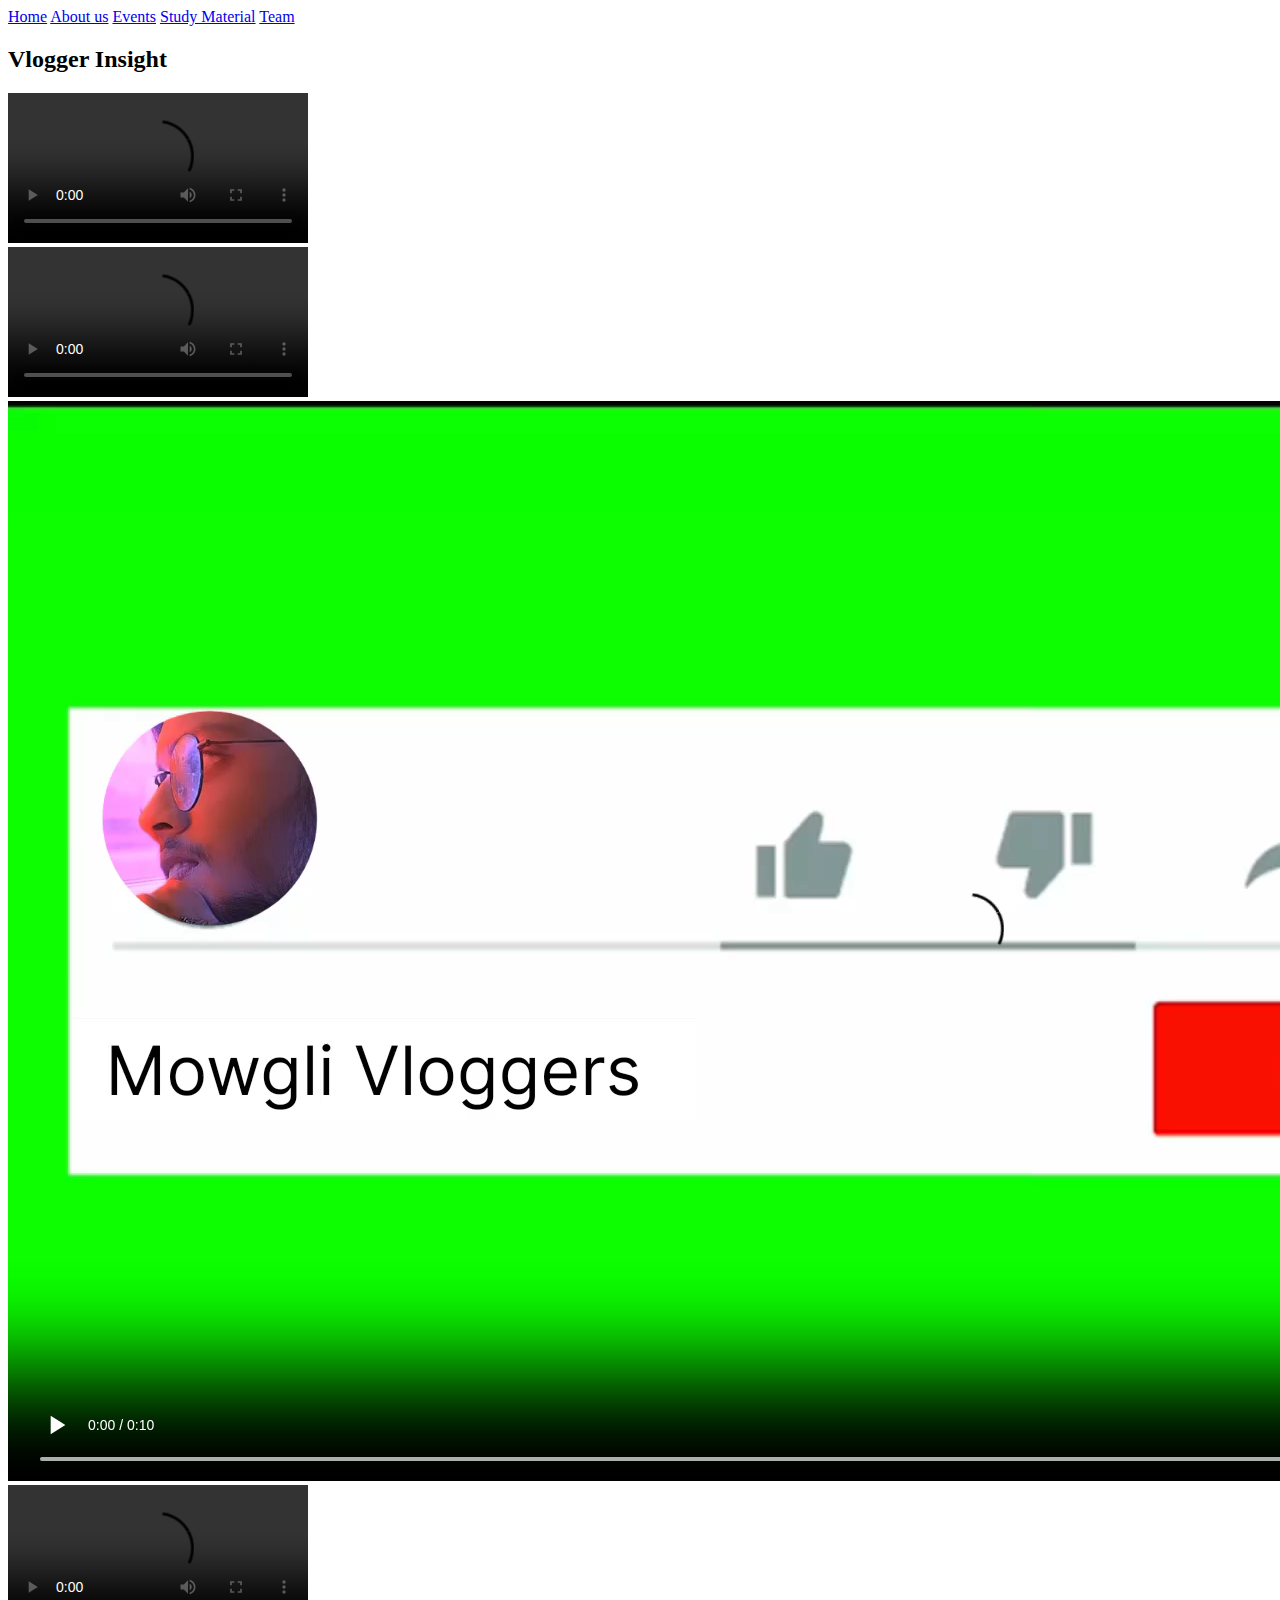
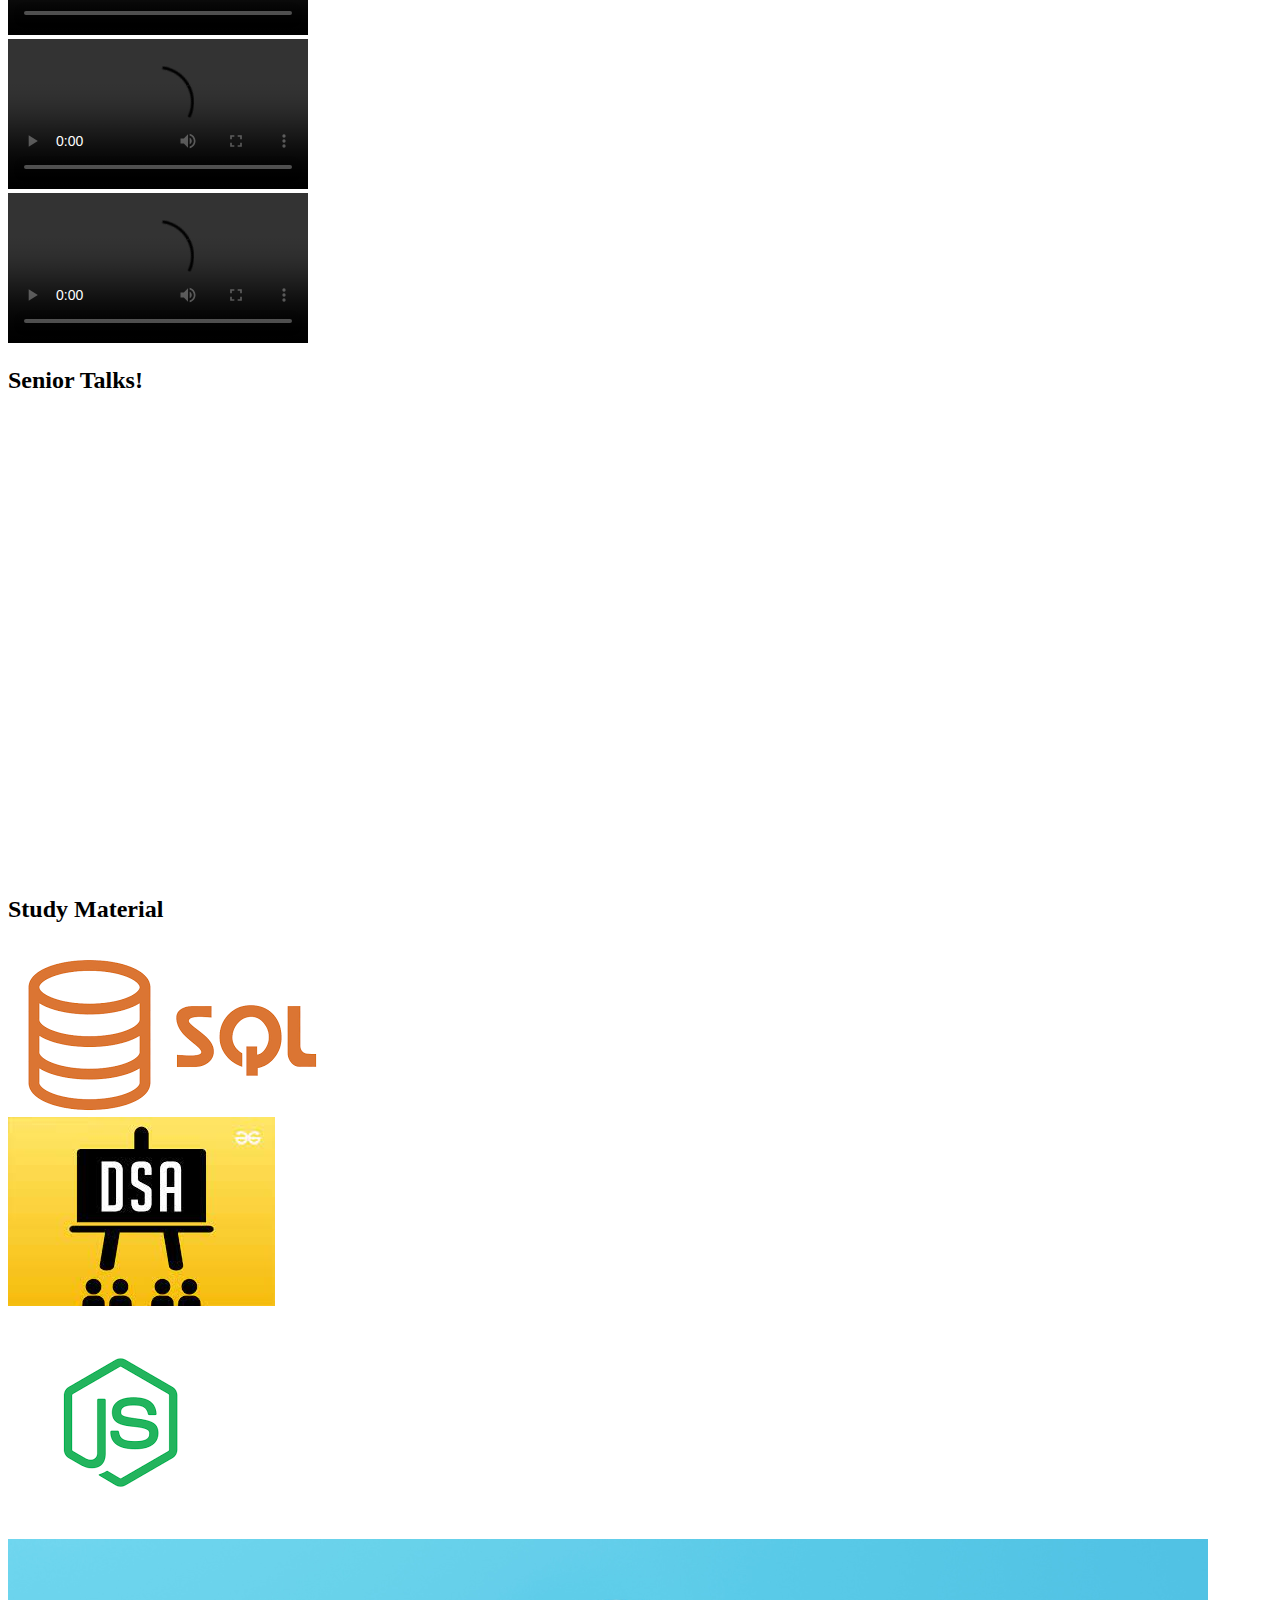
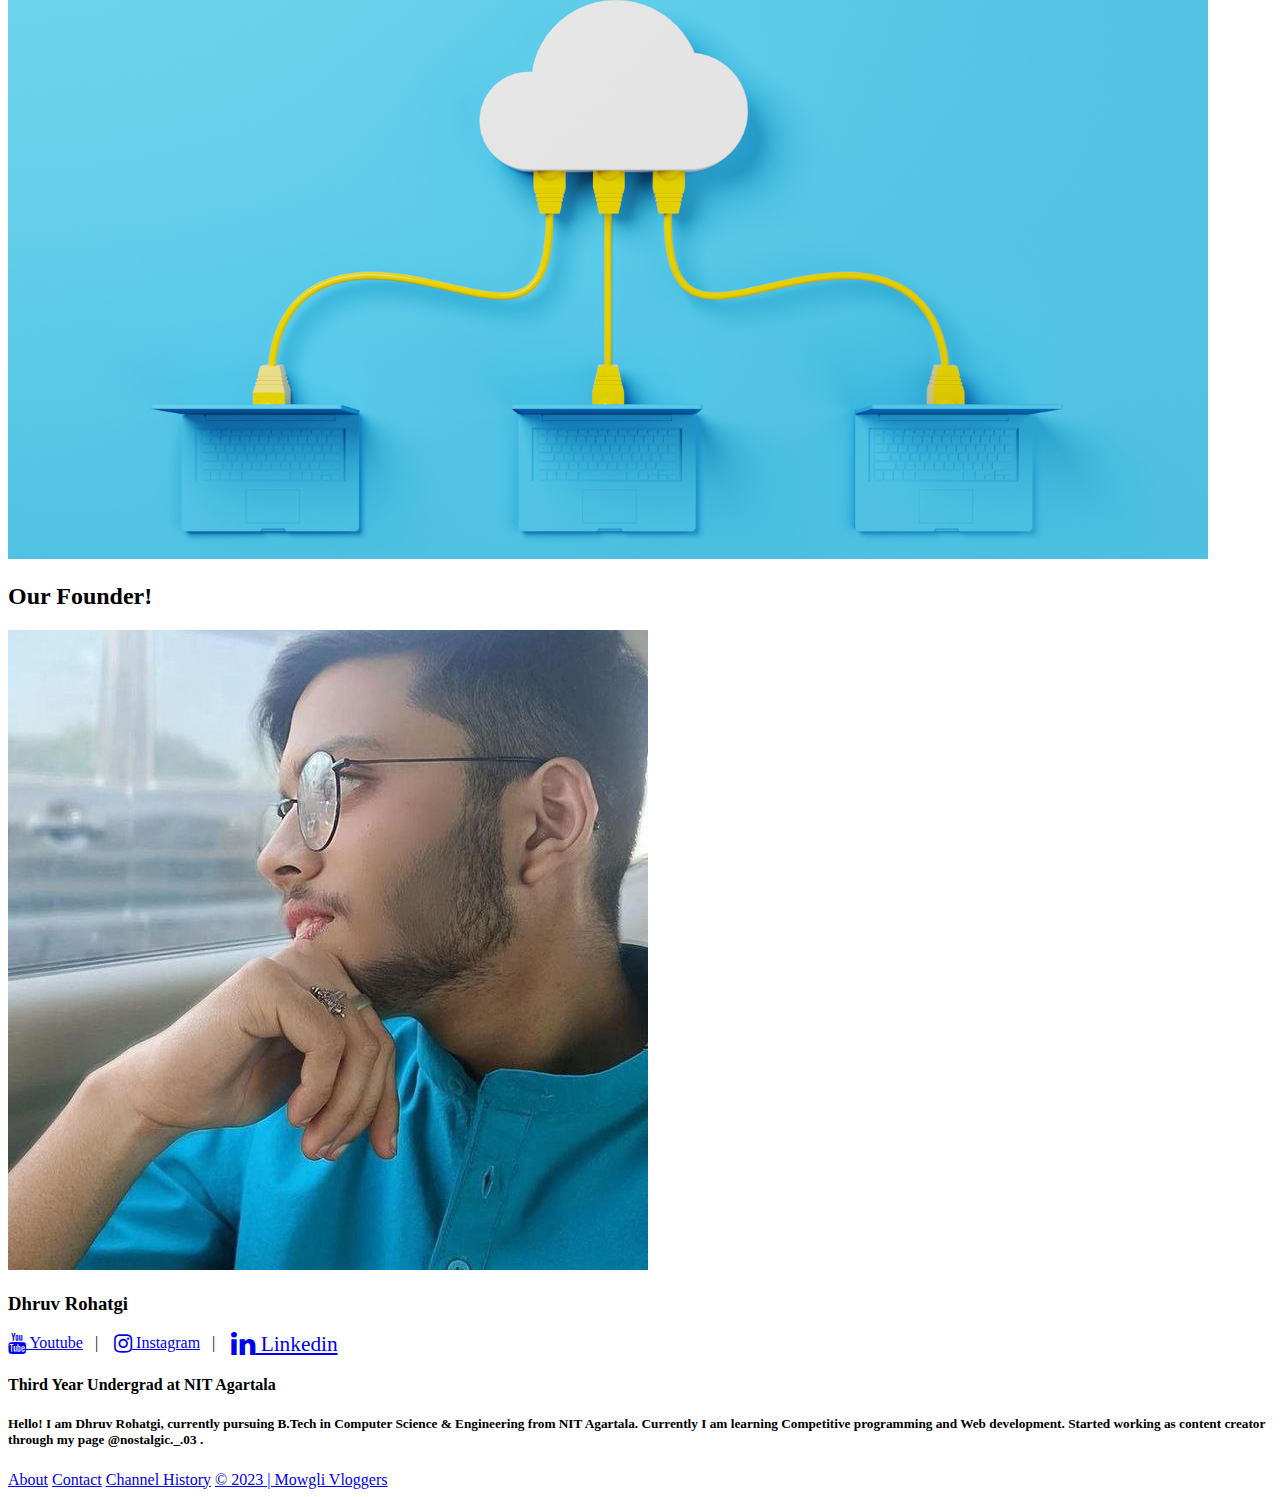
==== index.html @ 79b2eafa "Update and rename home.html to index.html" ====
<!DOCTYPE html>
<html lang="en">
<head>
    <meta charset="UTF-8">
    <meta http-equiv="X-UA-Compatible" content="IE=edge">
    <meta name="viewport" content="width=device-width, initial-scale=1.0">
    <link rel="stylesheet" href="style.css">
    <title>Mowgli Vloggers | Home</title>
    <link rel="apple-touch-icon" sizes="180x180" href="/apple-touch-icon.png">
<link rel="icon" type="image/png" sizes="32x32" href="/favicon-32x32.png">
<link rel="icon" type="image/png" sizes="16x16" href="/favicon-16x16.png">
<link rel="manifest" href="/site.webmanifest">
<link rel="stylesheet" href="https://unpkg.com/flickity@2/dist/flickity.min.css">
<link rel="stylesheet" href="https://cdnjs.cloudflare.com/ajax/libs/font-awesome/4.7.0/css/font-awesome.min.css">

</head>
<body>
   
  
    
    <div class="bg"></div>
    <header>
        <div class="desi"></div>
    </header>
    <nav>
        <a href="home1.html" class="menu-btn">Home</a>
        <a href="#" class="menu-btn"> About us</a>
        <a href="#" class="menu-btn"> Events</a>
        <a href="carousel" class="menu-btn"> Study Material</a>
        <a href="#" class="menu-btn" class="flex-align"> Team</a>
    </nav>
    <main>
        <section>
            <h2>
                <span> Vlogger Insight </span>
            </h2>
            <div class="carousel"
  data-flickity='{ "wrapAround": true }'>
  <div class="carousel-cell"><video src="trailer.mov"  controls></video></div>
  <div class="carousel-cell"><video src="VID20230129133516.mp4"  controls></video></div>
  <div class="carousel-cell"><video src="VN20230114_135300.mp4"  controls></video></div>
  <div class="carousel-cell"><video src="Techfest Vlog.mov"  controls></video></div>
  <div class="carousel-cell"><video src="VID-20230330-WA0023.mp4"  controls></video></div>
  <div class="carousel-cell"><video src="VID20230416163155.mp4"  controls></video></div>
</div>
        
        </section>
        <section>
            <h2>
               <span>Senior Talks!</span> 
            </h2>
            <div class="carousel"
            data-flickity='{ "wrapAround": true }'>
            <div class="carousel-cell iframe-container"><iframe   src="https://www.youtube.com/embed/jWTElVLK5CI" title="YouTube video player" frameborder="0" allow="accelerometer; autoplay; clipboard-write; encrypted-media; gyroscope; picture-in-picture; web-share" allowfullscreen></iframe></div>
            <div class="carousel-cell iframe-container"><iframe   src="https://www.youtube.com/embed/MFCO-EDFbmI" title="YouTube video player" frameborder="0" allow="accelerometer; autoplay; clipboard-write; encrypted-media; gyroscope; picture-in-picture; web-share" allowfullscreen></iframe></div>
            <div class="carousel-cell iframe-container"><iframe   src="https://www.youtube.com/embed/roJDOS2zx7U" title="YouTube video player" frameborder="0" allow="accelerometer; autoplay; clipboard-write; encrypted-media; gyroscope; picture-in-picture; web-share" allowfullscreen></iframe></div>
            
          </div>
            
            


        </section>

        <section>
            <h2> <span>Study Material</span></h2>
            <div class="carousel"
            data-flickity='{ "wrapAround": true }'>
            <div class="carousel-cell"><a href="285_OOPS lecture notes Complete.pdf" target="_blank"><img class="img-responsive" src="images.jpg" alt=""></a></div>
            <div class="carousel-cell"><a href="SQL Proper Notes.pdf" target="_blank"><img class="img-responsive" src="download.png" alt=""></a></div>
            <div class="carousel-cell"><a href="Data Structures Interview Questions .pdf" target="_blank"><img class="img-responsive" src="dsa.jpeg" alt=""></a></video></div>
            <div class="carousel-cell"><a href="NodeJs Notes.pdf" target="_blank"><img class="img-responsive" src="download nodejs.png" alt=""></a></video></div>
            <div class="carousel-cell"><a href="CC LECTURE NOTES.pdf" target="_blank"><img class="img-responsive" src="2022-10-14-Blog-Feature-What-is-Cloud-Computing-1.png" alt=""></a></div>

          </div>
        </section>

        <section>
            <h2>
                <span>Our Founder!</span>
                
            </h2>
            <img class="profile" src="dhruv.jpg" alt="This is Dhruv Rohatgi">
            <h3 class="profile-name">Dhruv Rohatgi</h3>
            <div class="handle"> 
                <a href="https://youtube.com/@mowglivloggers2003" class="yt-handle" rel="noopener noreferrer" target="_blank"><i  class="fa fa-youtube fa-lg yt-handle"></i> Youtube</a>&nbsp;&nbsp; | &nbsp;&nbsp;
                <a href="https://www.instagram.com/drastogi003/" class="it-handle" rel="noopener noreferrer" target="_blank"><i class="fa fa-instagram fa-lg it-handle"></i> Instagram</a>&nbsp;&nbsp; | &nbsp;&nbsp;
                <a href="https://www.linkedin.com/in/dhruvrohatgi28/" class="ln-handle fa-lg" rel="noopener noreferrer" target="_blank"><i class="fa fa-linkedin fa-lg ln-handle"></i> Linkedin</a>
            </div>

            <div class="first">
                <h4 class="second">Third Year Undergrad at NIT Agartala</h4>
            <h5 class="third">
                Hello! I am Dhruv Rohatgi, currently pursuing B.Tech in Computer Science & Engineering from NIT Agartala. Currently I am learning Competitive programming and Web development. Started working as content creator through my page @nostalgic._.03 .
            </h5>
            </div>
           
            
        </section>

    </main>
    <footer>
        <a href="#" class="zenu-btn">About</a>
        <a href="#" class="zenu-btn">Contact</a>
        <a href="#" class="zenu-btn">Channel History</a>
        <a class="flex-align"
        href="#">&copy; 2023 | Mowgli Vloggers</a>
    </footer>
    <script src="https://unpkg.com/flickity@2/dist/flickity.pkgd.min.js"></script>

    
</body>
</html>
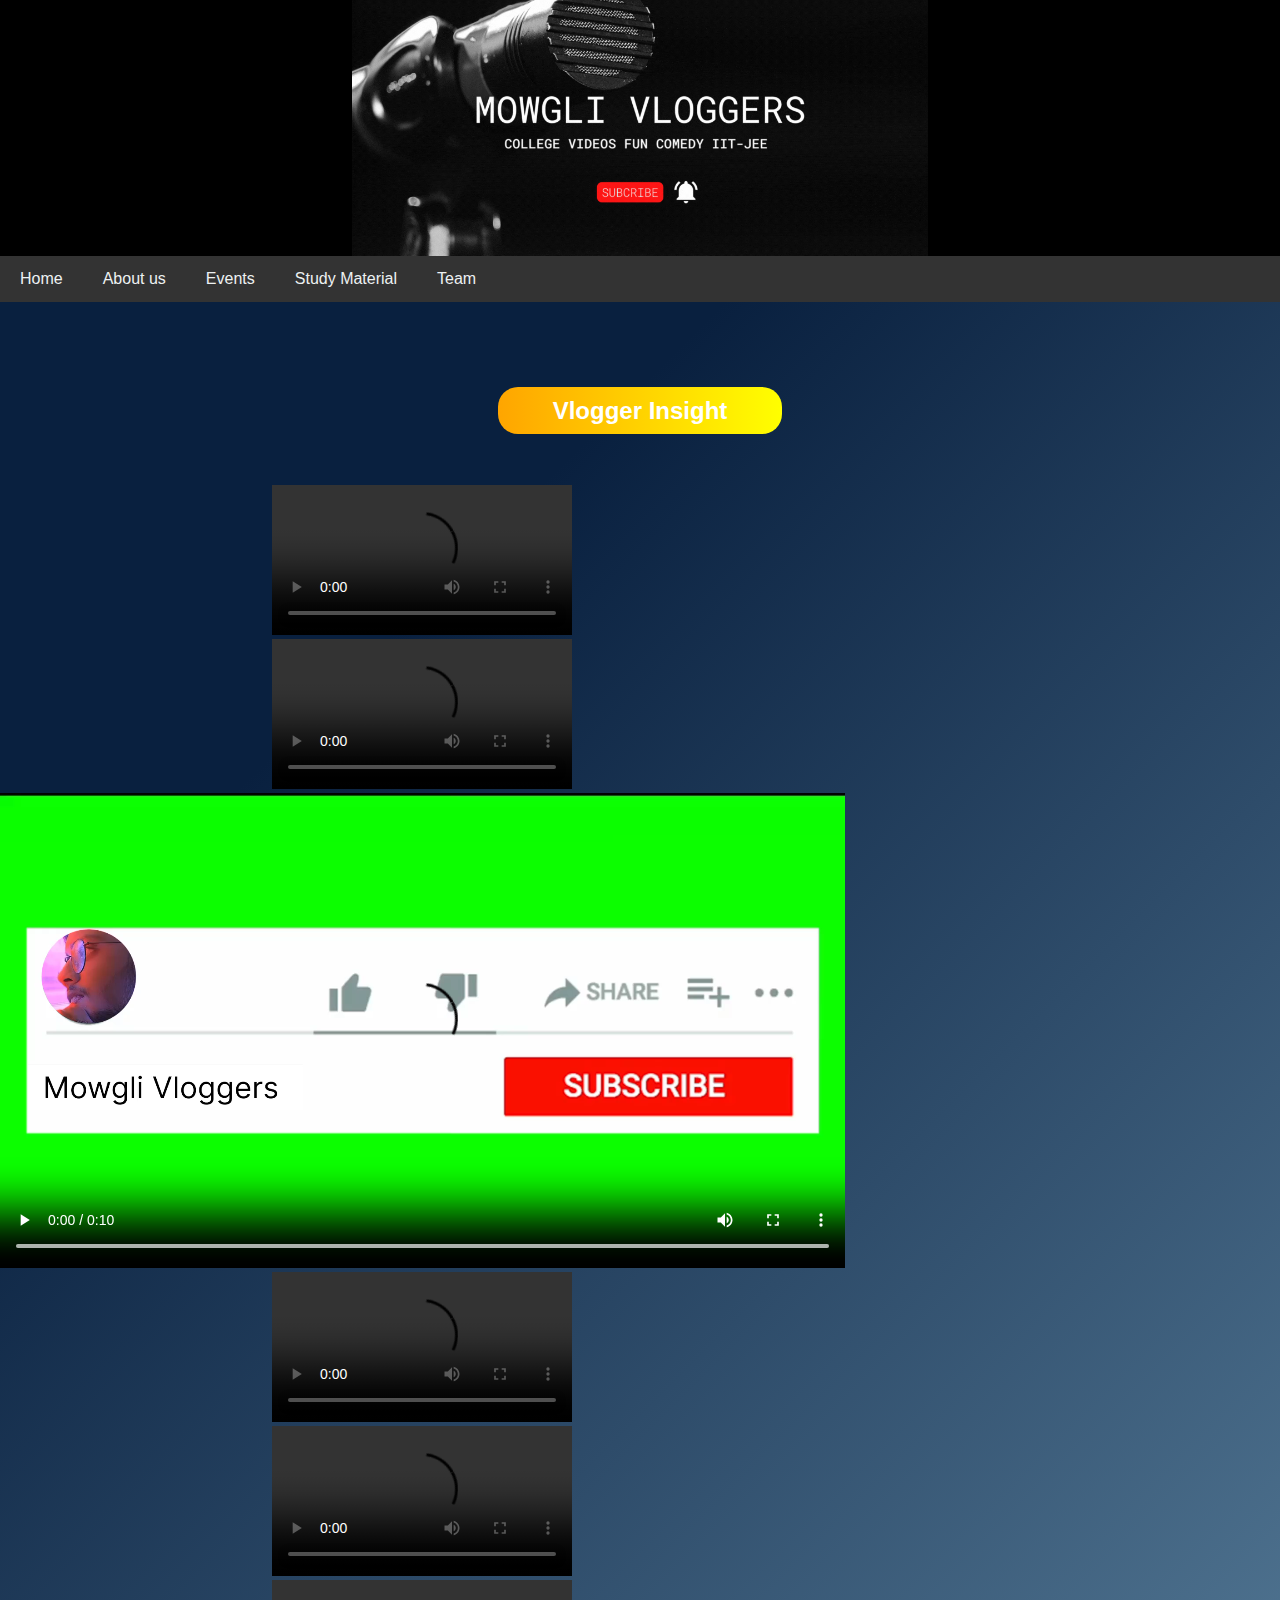
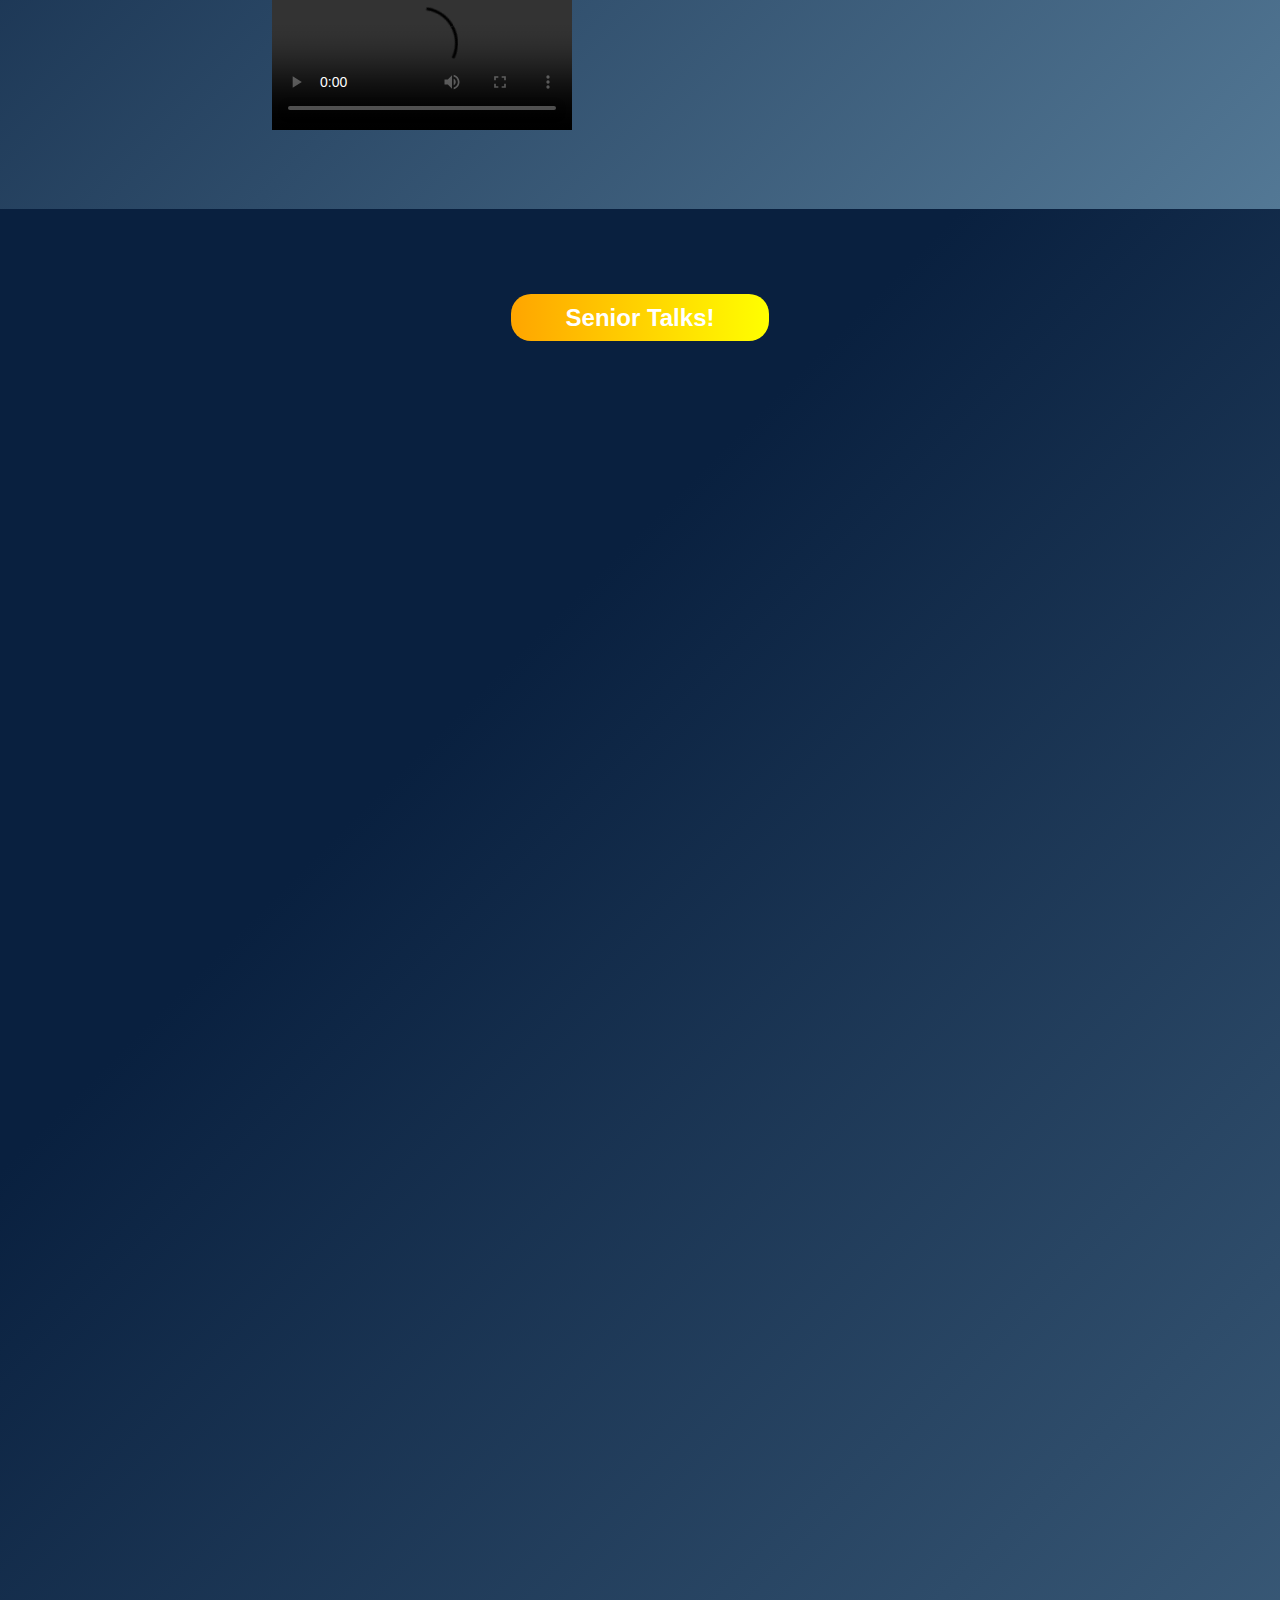
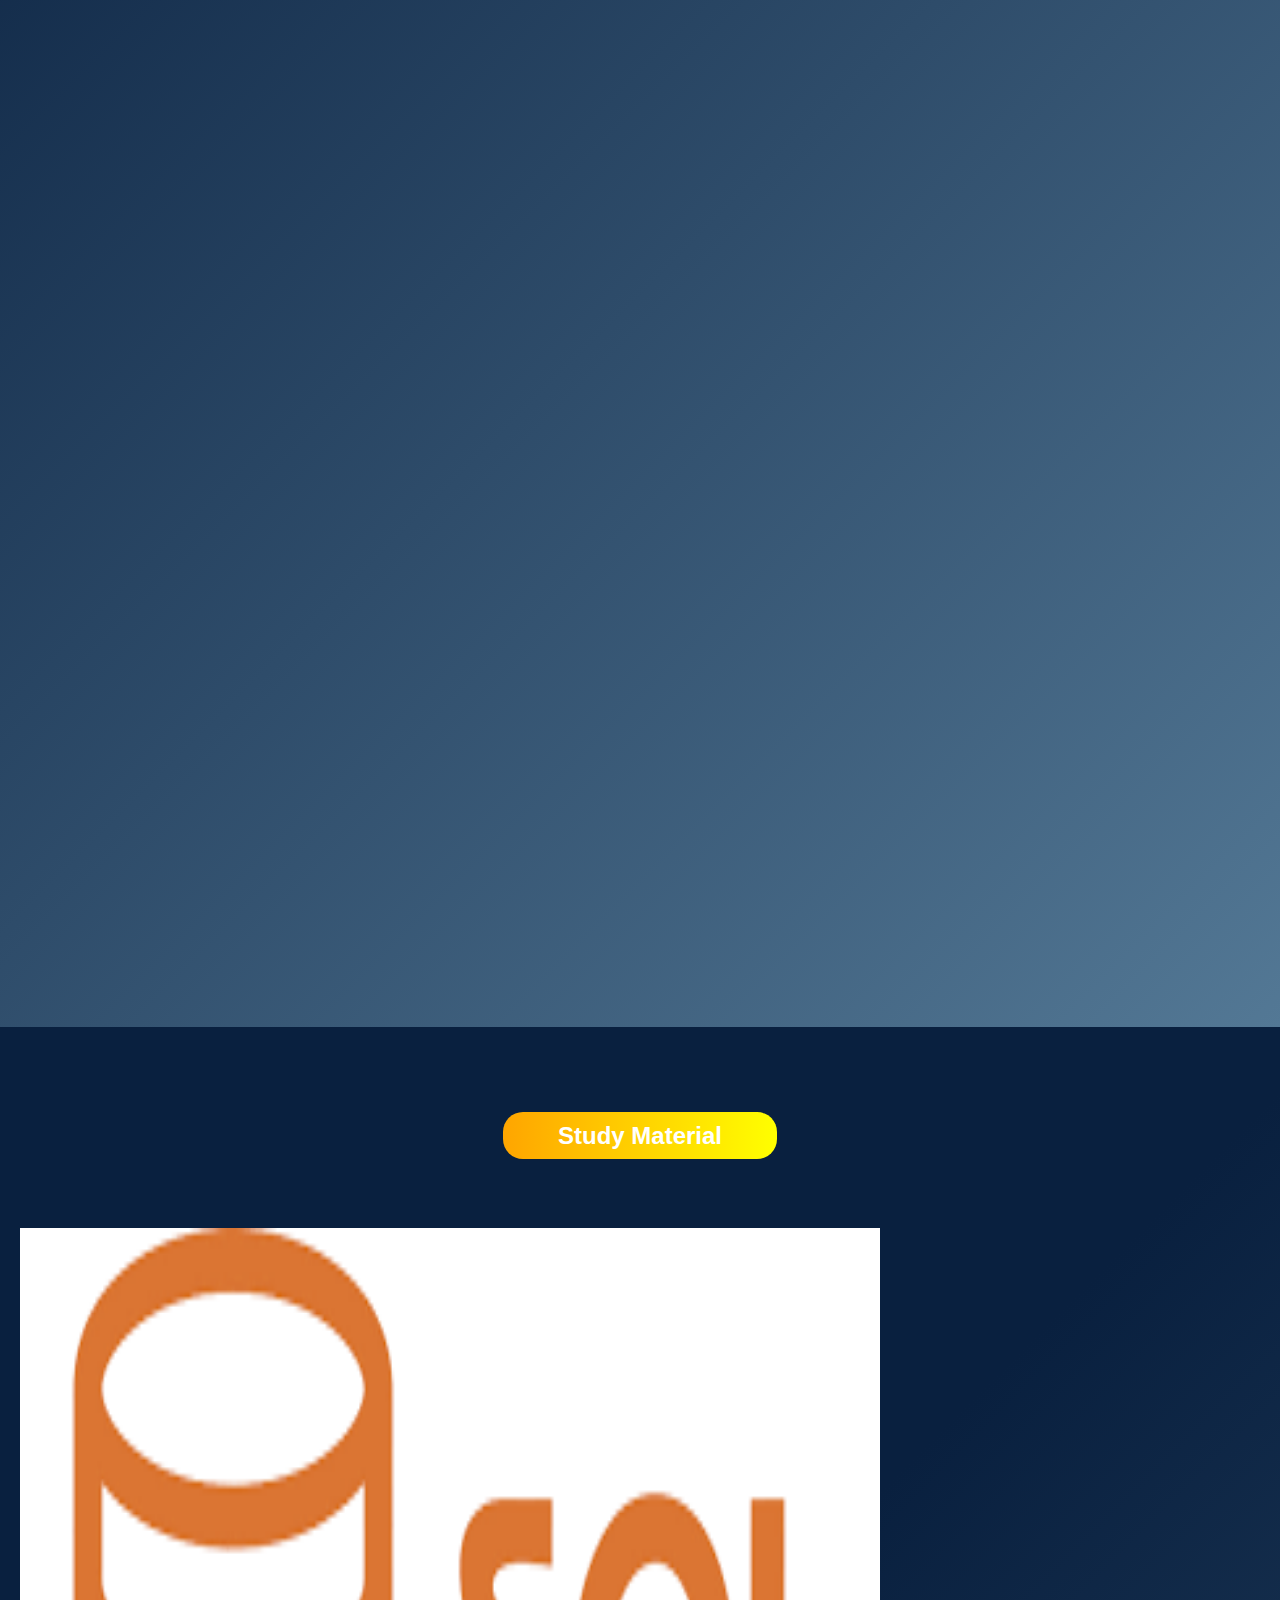
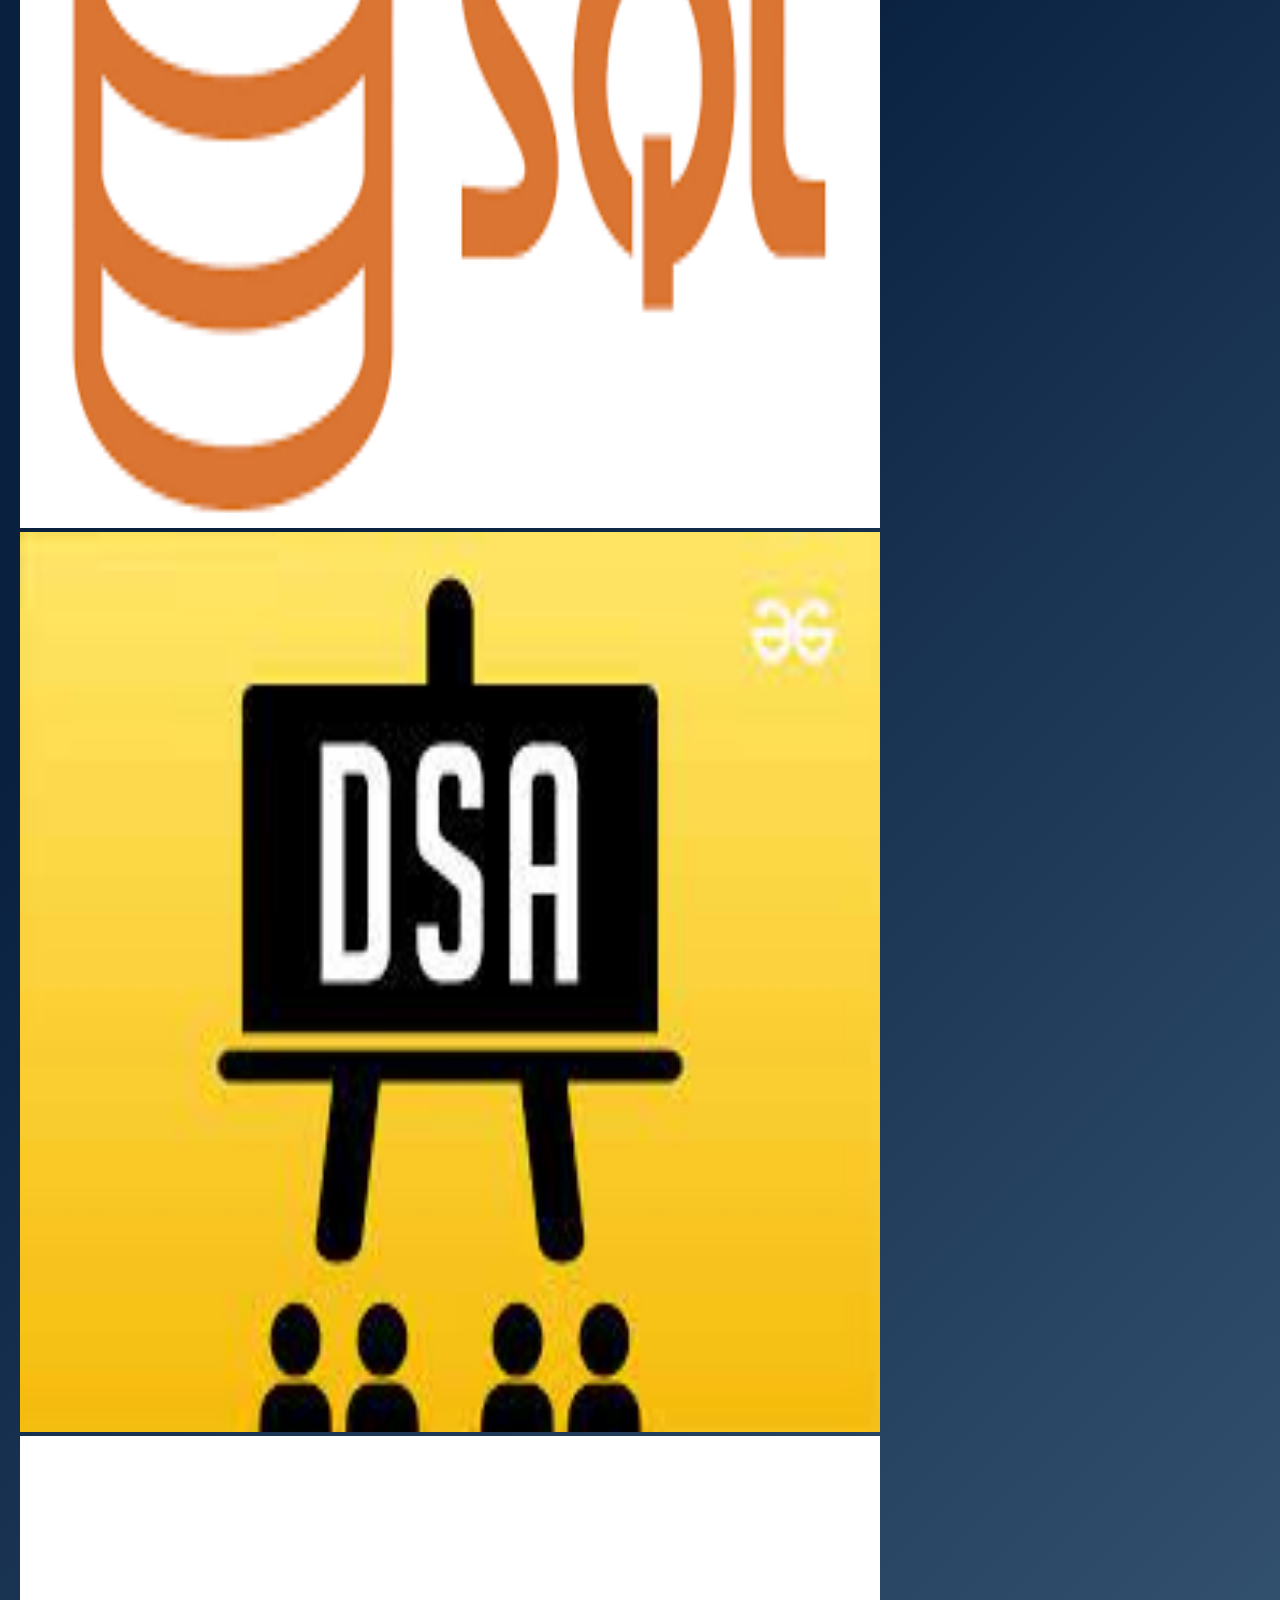
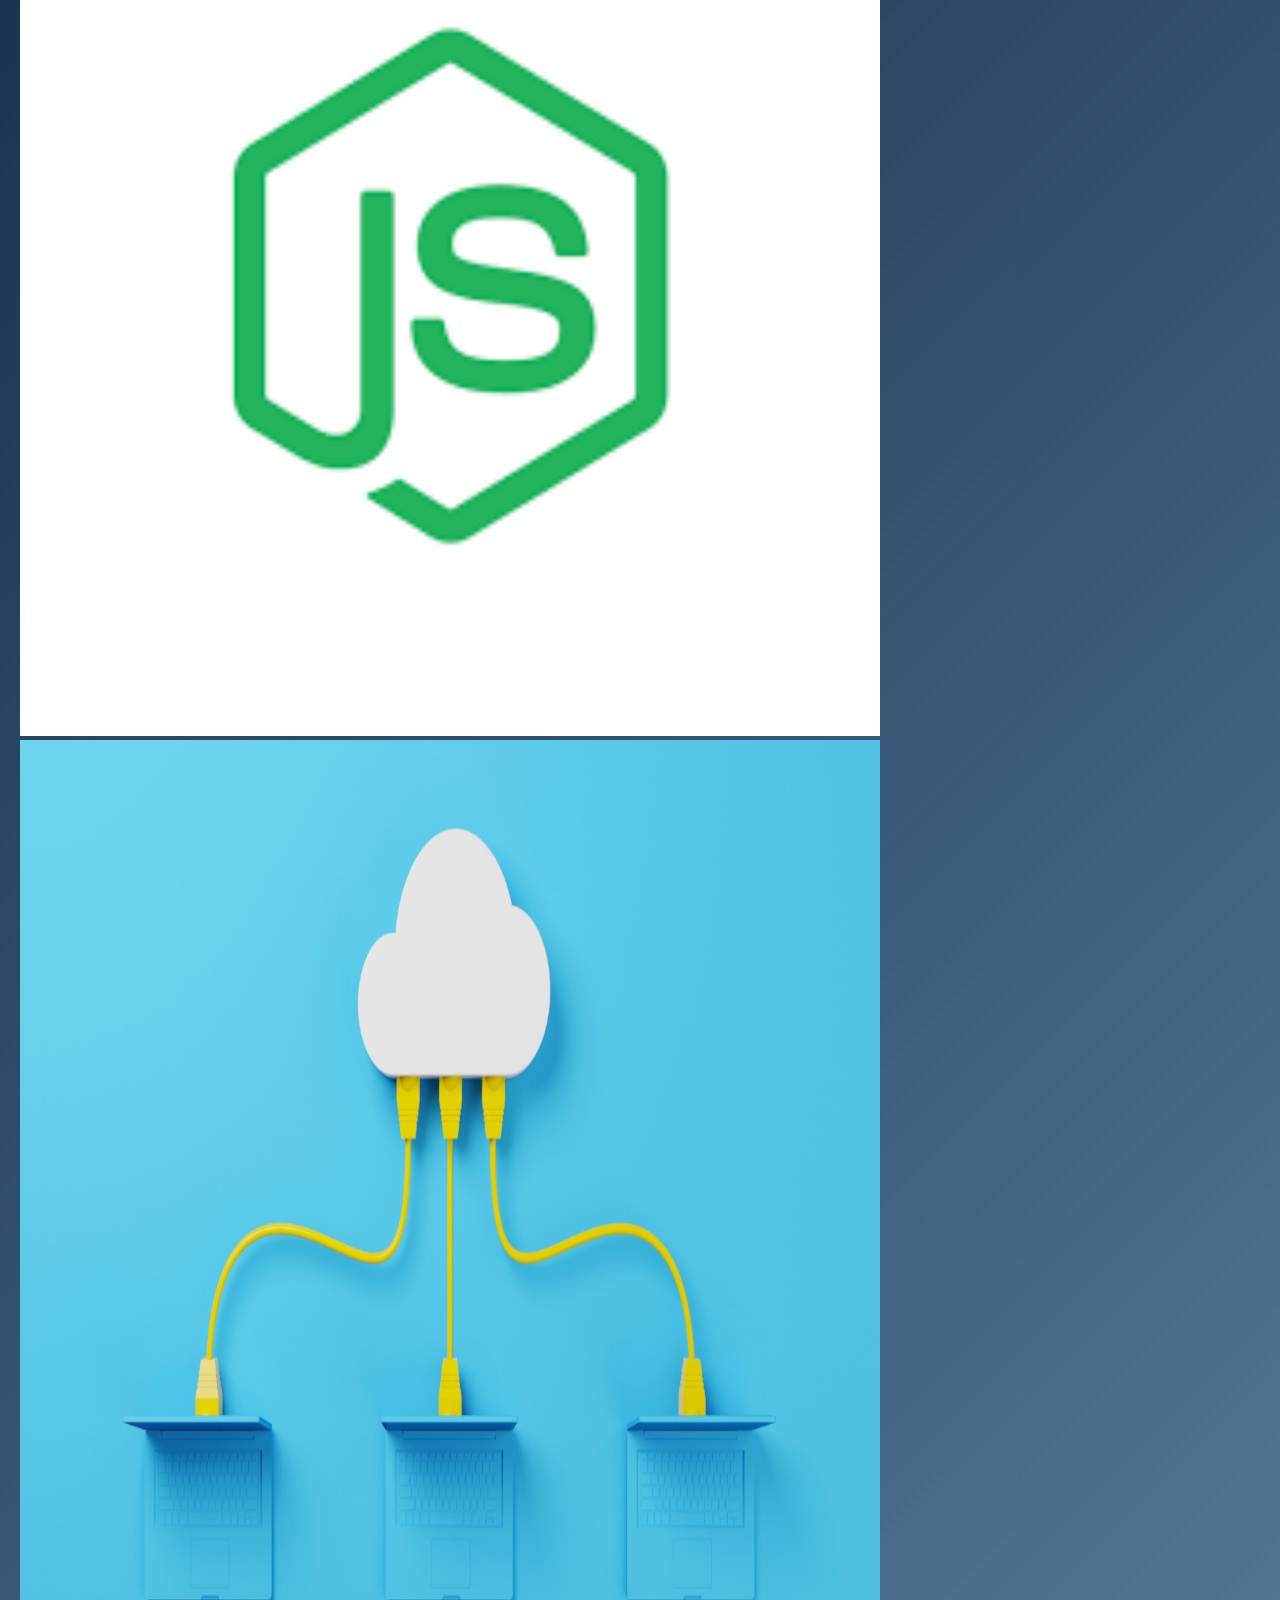
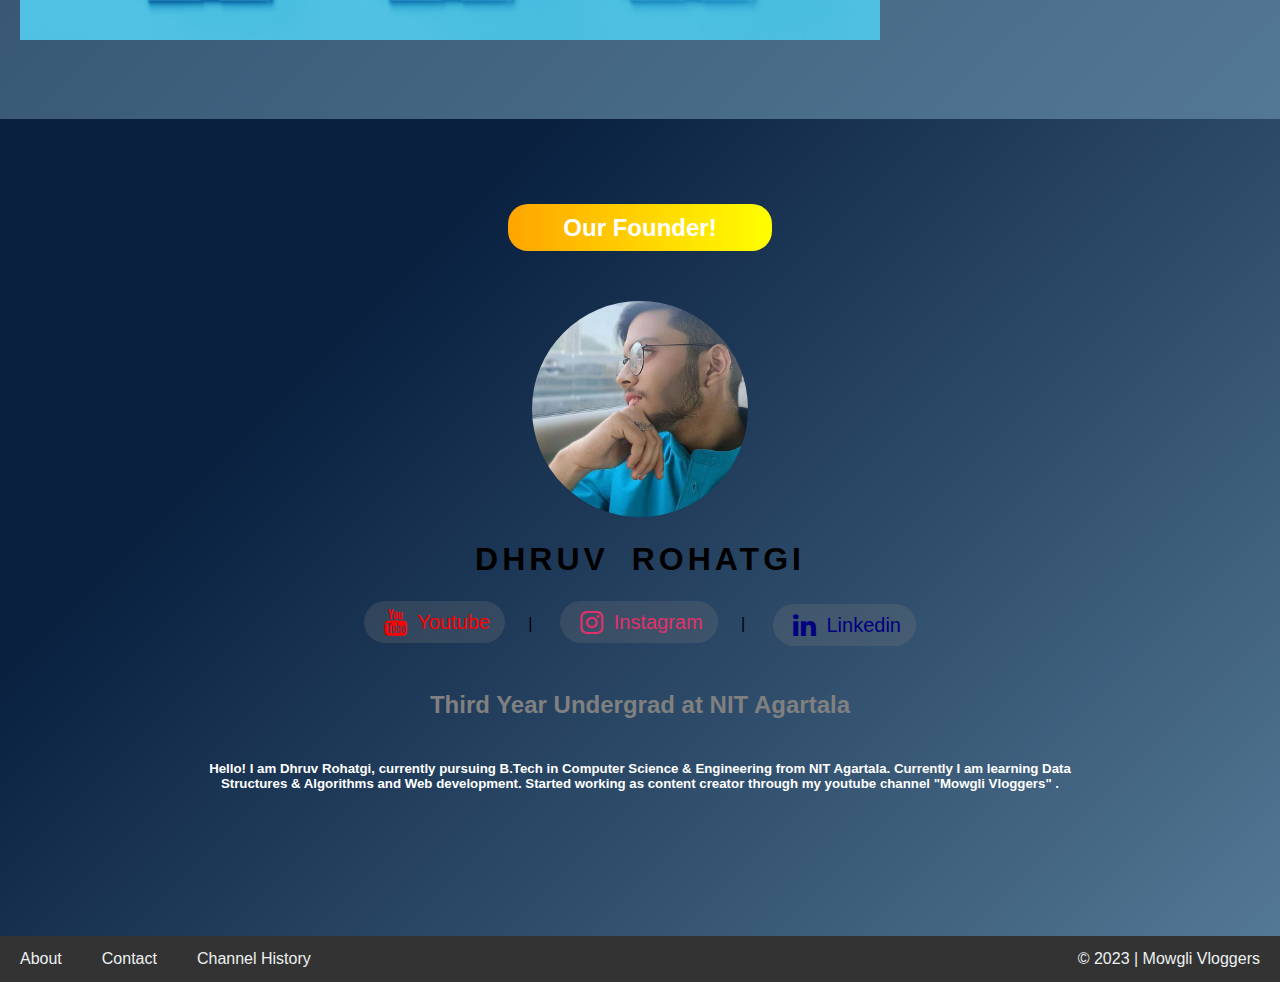
==== commit 468e2ec8: "Update index.html" ====
--- a/index.html
+++ b/index.html
@@ -91,7 +91,7 @@
             <div class="first">
                 <h4 class="second">Third Year Undergrad at NIT Agartala</h4>
             <h5 class="third">
-                Hello! I am Dhruv Rohatgi, currently pursuing B.Tech in Computer Science & Engineering from NIT Agartala. Currently I am learning Competitive programming and Web development. Started working as content creator through my page @nostalgic._.03 .
+                Hello! I am Dhruv Rohatgi, currently pursuing B.Tech in Computer Science & Engineering from NIT Agartala. Currently I am learning Data Structures & Algorithms and Web development. Started working as content creator through my youtube channel "Mowgli Vloggers" .
             </h5>
             </div>
            
--- a/style.css
+++ b/style.css
@@ -0,0 +1,219 @@
+*{
+    box-sizing: border-box;
+    list-style: none;
+   
+}
+
+body{
+    margin: 0px;
+    padding: 0px;
+
+}
+
+
+
+
+
+header{
+    background: black;
+}
+
+footer, nav{
+    display: flex;
+    background-color: #333;
+    overflow: hidden;
+}
+
+footer a,nav a{
+    display: block;
+    color: #edf1f2;
+    text-decoration: none;
+    padding: 14px 20px;
+    float: left;
+}
+
+section{
+    text-align: center;
+    height: 100%;
+    padding: 75px 0px;
+    min-height: 40vh;
+
+}
+
+section:nth-child(odd){
+    background-color: #537895;
+    background-image: linear-gradient(315deg, #537895 0%, #09203f 74%);
+
+}
+
+section:nth-child(even){
+    background-color: #537895;
+    background-image: linear-gradient(315deg, #537895 0%, #09203f 74%);
+}
+
+
+
+img{
+    padding: 0px 20px;
+}
+
+h2{
+    padding-bottom: 40px;
+}
+
+section h5{
+    margin: 0px 130px;
+}
+
+
+
+.copyright{
+    float: right;
+}
+
+.desi{
+    background-image: url(Mowgli\ vloggers\ 2.gif);
+    height: 20vw;
+    min-height: 100px;
+    background-repeat: no-repeat;
+    background-position: top center;
+    background-size: 45%;
+    background-attachment: fixed;
+
+
+
+}
+
+section h2 span{
+    background: linear-gradient(to right, orange, yellow);
+    padding: 10px 55px;
+    border-radius: 20px;
+    color: white;
+}
+
+.menu-btn:hover{
+    background-color: #ddd;
+    cursor: pointer;
+    color: black;
+}
+
+.zenu-btn:hover{
+    background-color: #ddd;
+    cursor: pointer;
+    color: black;
+}
+
+.flex-align{
+    margin-left: auto;
+}
+
+* { box-sizing: border-box; }
+
+body { font-family: sans-serif; }
+
+
+
+.carousel-cell {
+  width: 66%;
+  margin-right: 10px;
+  border-radius: 5px;
+  
+}
+
+.carousel-cell video{
+    max-width: 100%;
+}
+
+.iframe-container {
+    overflow: hidden;
+    padding-top: 56.25%; /* 16:9 */
+    position: relative;
+    width: 100%;
+  } 
+  
+  .iframe-container iframe {
+    position: absolute;
+    top: 0;
+    left: 0;
+    border: 0;
+    width: 100%;
+    height: 100%;
+  }
+
+  .img-responsive{
+    max-width: 100vh;
+    height: 100vh;
+  }
+
+  .profile{
+    border-radius: 50%;
+    height: 20%;
+    width: 20%;
+  }
+  
+  .profile-name{
+    font-size: 2em;
+    font-weight: 900;
+    letter-spacing: 4px;
+    word-spacing: 10px;
+    text-transform: uppercase;
+    margin: 20px 0px 30px 0px;
+  }
+
+  .handle a{
+    background-color: rgb(125 125 125 /25%);
+    padding: 10px 15px;
+    border-radius: 30px;
+    margin: 5px 10px;
+    text-decoration: none;
+    font-size: 1.25em;
+  }
+
+  .handle a:hover{
+    background-color: rgb(30 30 30 /25%);
+  }
+
+  .handle a i{
+    margin: 5px;
+  }
+
+  .yt-handle{
+    color: red;
+  }
+
+  .it-handle{
+    color: #E1306C;
+  }
+
+  .ln-handle{
+    color: navy;
+  }
+
+  .first{
+    margin: 50px;
+  }
+
+  .second{
+    font-size: 1.5em;
+    color: grey;
+    padding: 0px 10px;
+  }
+
+  .third{
+    color: white;
+    font-weight: 900;
+    padding: 10px 0px 20px 0px;
+  }
+
+@media screen and ( max-width:700px) {
+    footer, nav{
+        flex-direction: column;
+        padding: 10px 0px;
+    } 
+    
+    .flex-align{
+        margin-left: 0;
+    }
+    
+}
+
